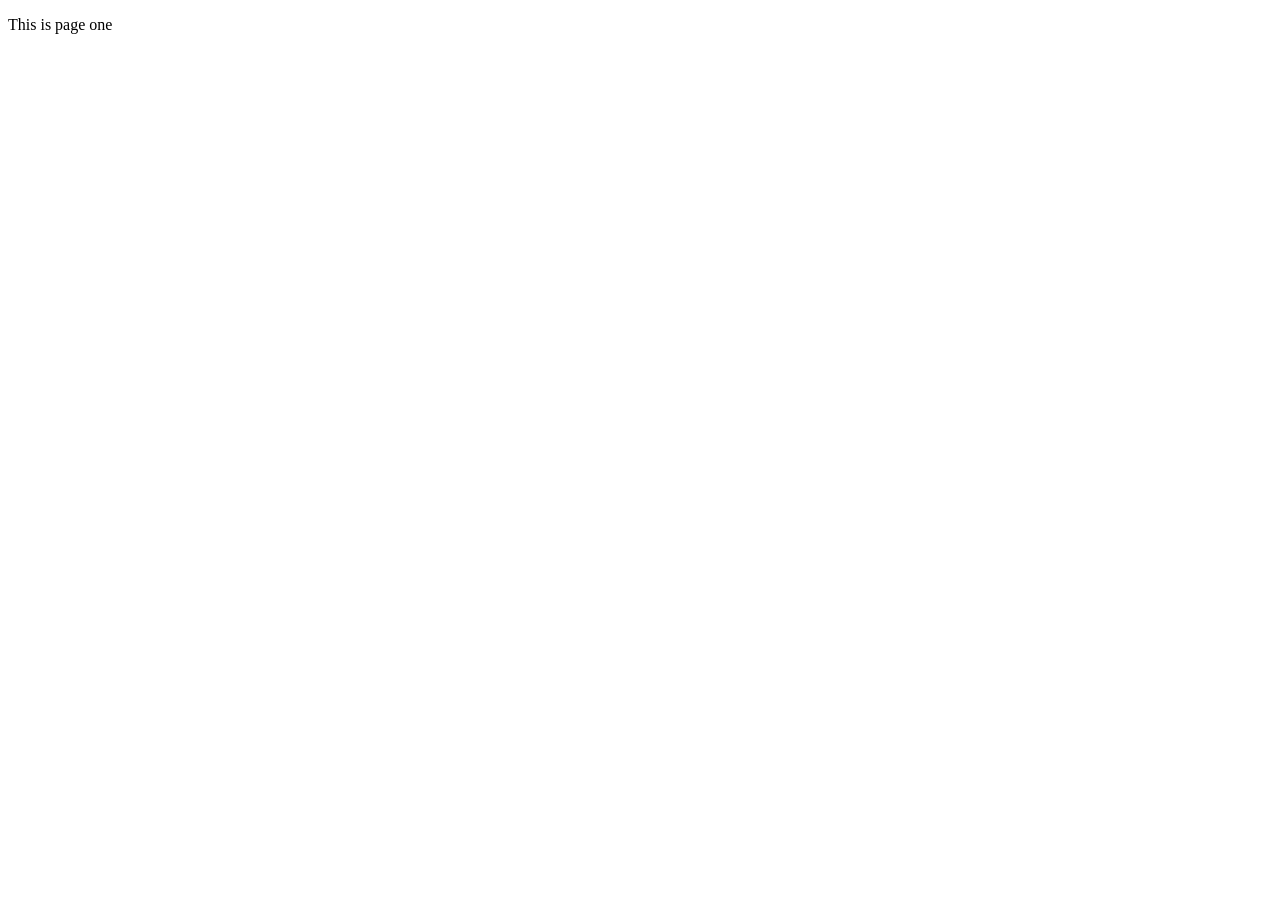
==== index.html @ 04152077 "Add files via upload" ====
<!DOCTYPE HTML>

<html>
   <head>
        <title>October 9th</title>
        <meta name="keywords" content="UNC,Chapel Hill">  
    </head>

    <body>
        <p>This is page one</p>

    </body>

</html>
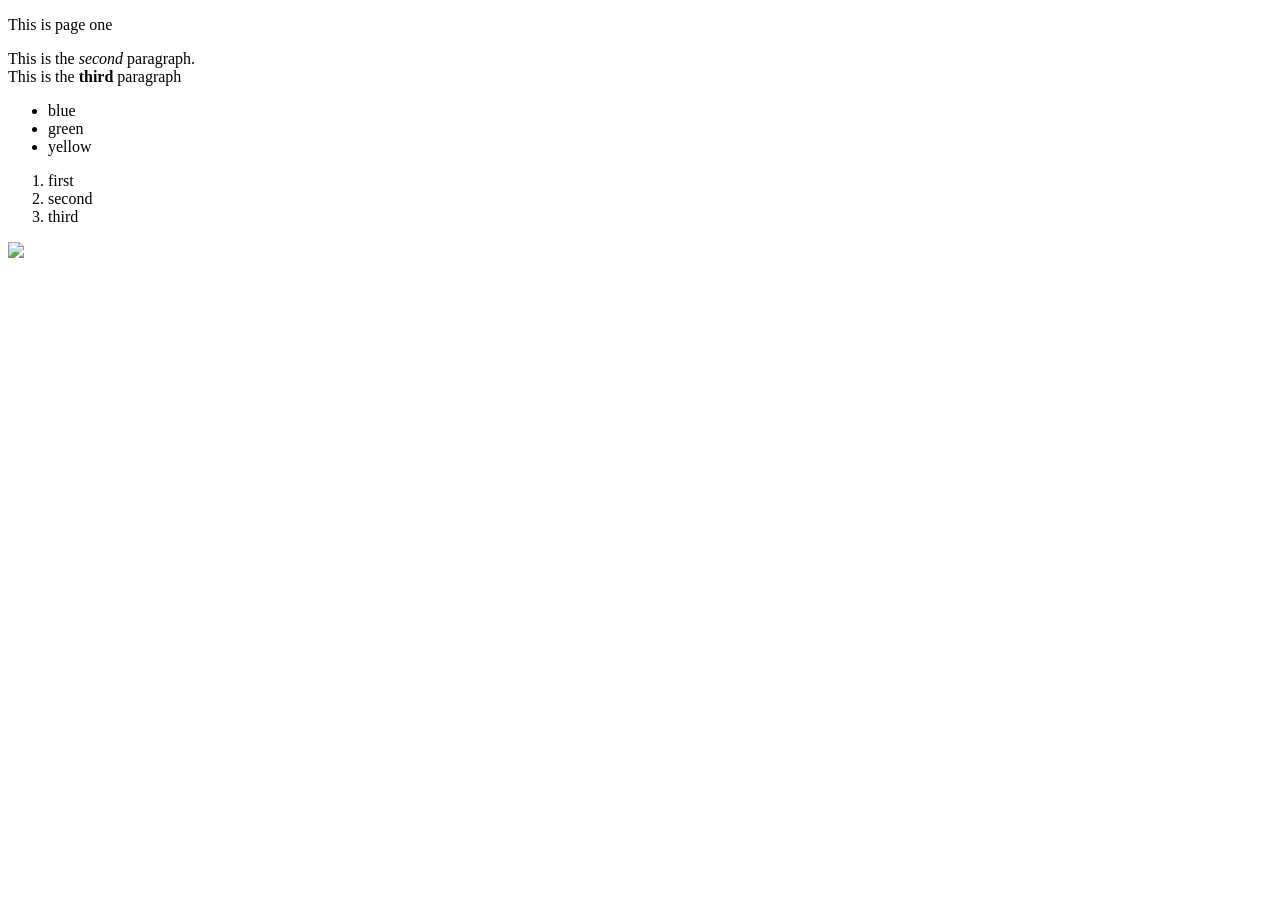
==== commit c694671f: "Add files via upload" ====
--- a/index.html
+++ b/index.html
@@ -9,6 +9,23 @@
     <body>
         <p>This is page one</p>
 
+        <p>This is the <i> second</i> paragraph. <br> This is the <b>third</b> paragraph </p>
+
+        <ul>
+            <li>blue</li>
+            <li>green</li>
+            <li>yellow
+            </li>
+        </ul>
+
+        <ol>
+            <li>first</li>
+            <li>second</li>
+            <li>third</li>
+        </ol>
+
+        <img src="graphics/olivia.jpg">
+
     </body>
 
 </html>
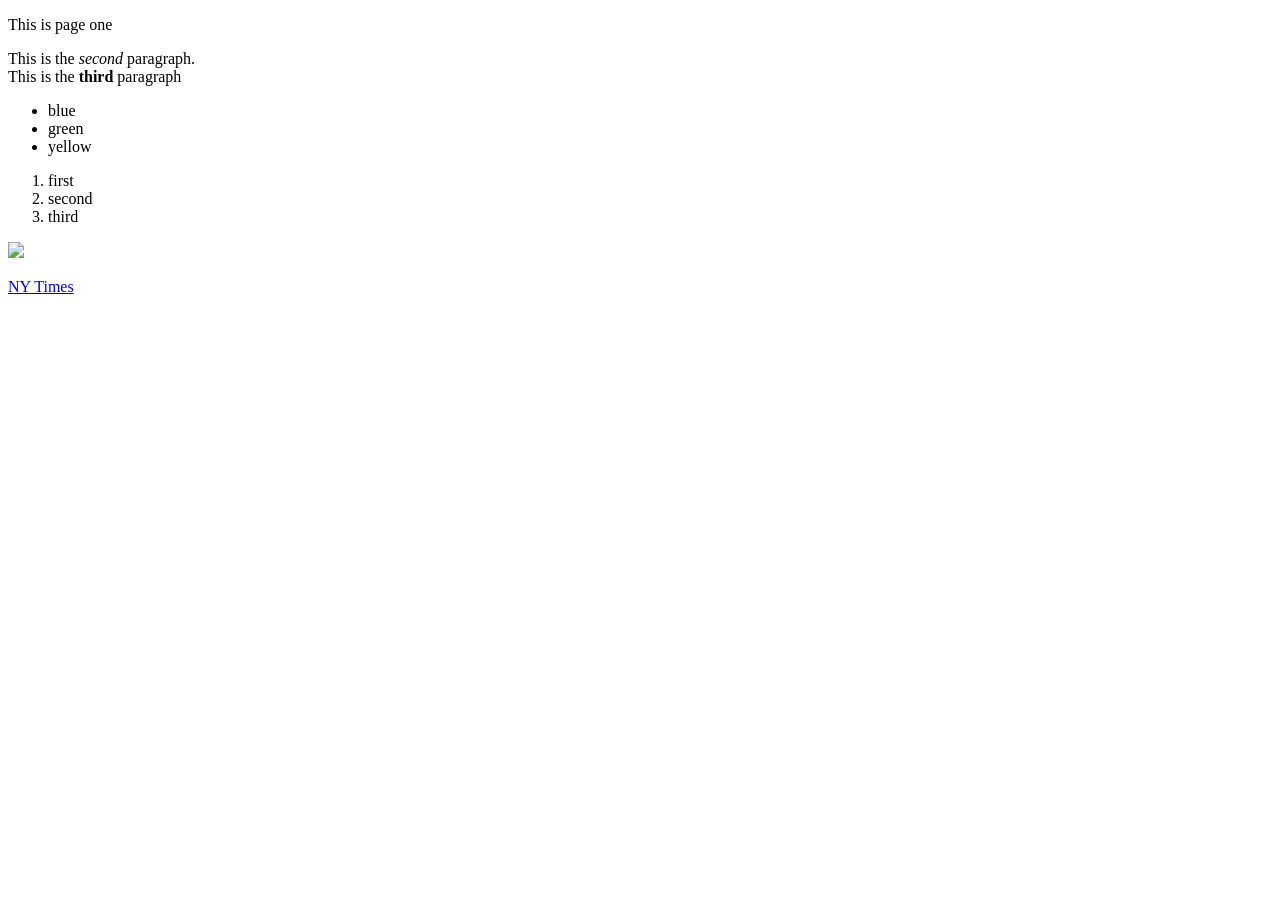
==== commit d8288054: "Add files via upload" ====
--- a/index.html
+++ b/index.html
@@ -26,6 +26,10 @@
 
         <img src="graphics/olivia.jpg">
 
+        <p>
+        <a href = "https://www.nytimes.com/" target="_blank">NY Times</a>
+        </p>
+
     </body>
 
 </html>
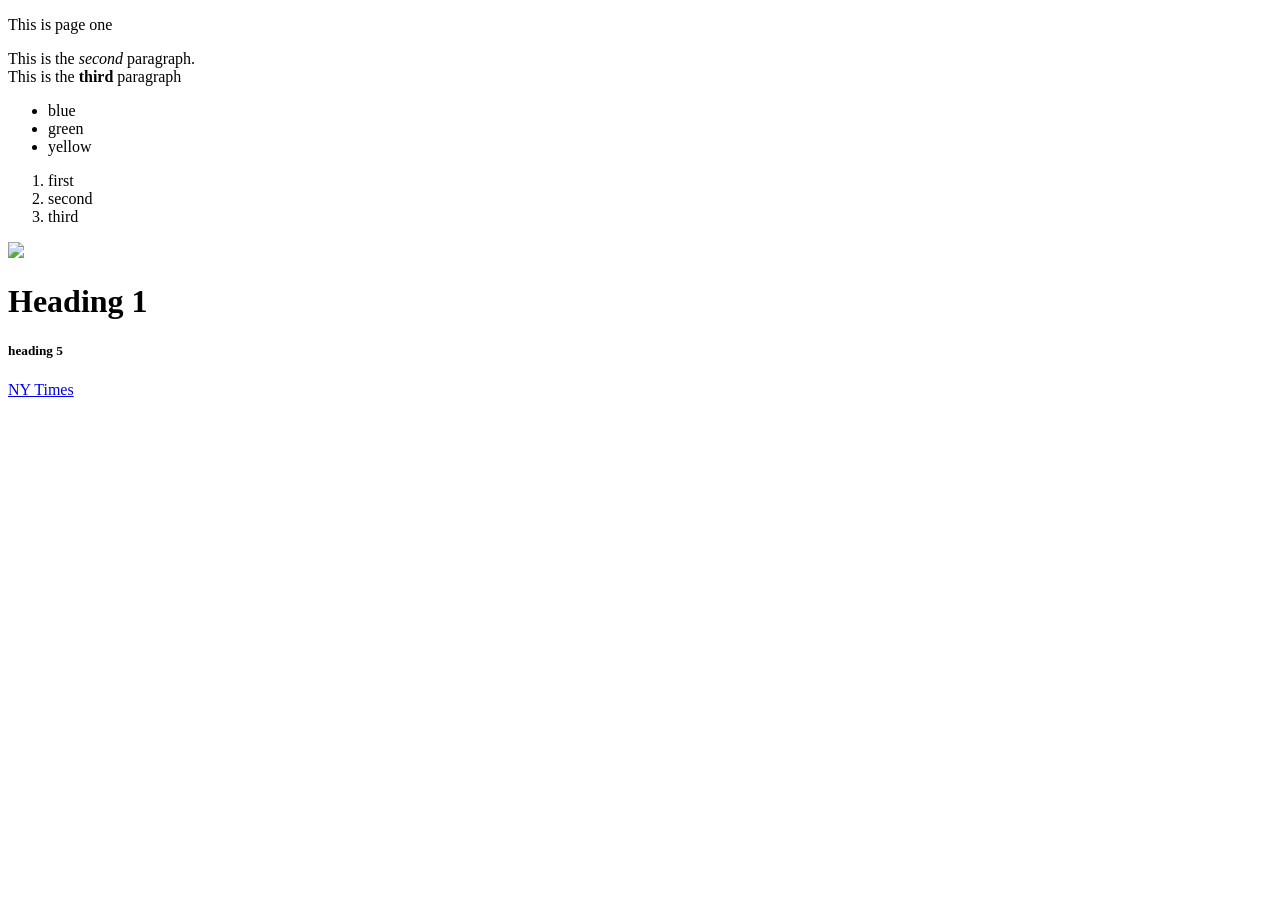
==== commit 3a5e5b12: "Add files via upload" ====
--- a/index.html
+++ b/index.html
@@ -26,6 +26,9 @@
 
         <img src="graphics/olivia.jpg">
 
+        <H1>Heading 1  </H1>
+        <h5>heading 5</h5>
+
         <p>
         <a href = "https://www.nytimes.com/" target="_blank">NY Times</a>
         </p>
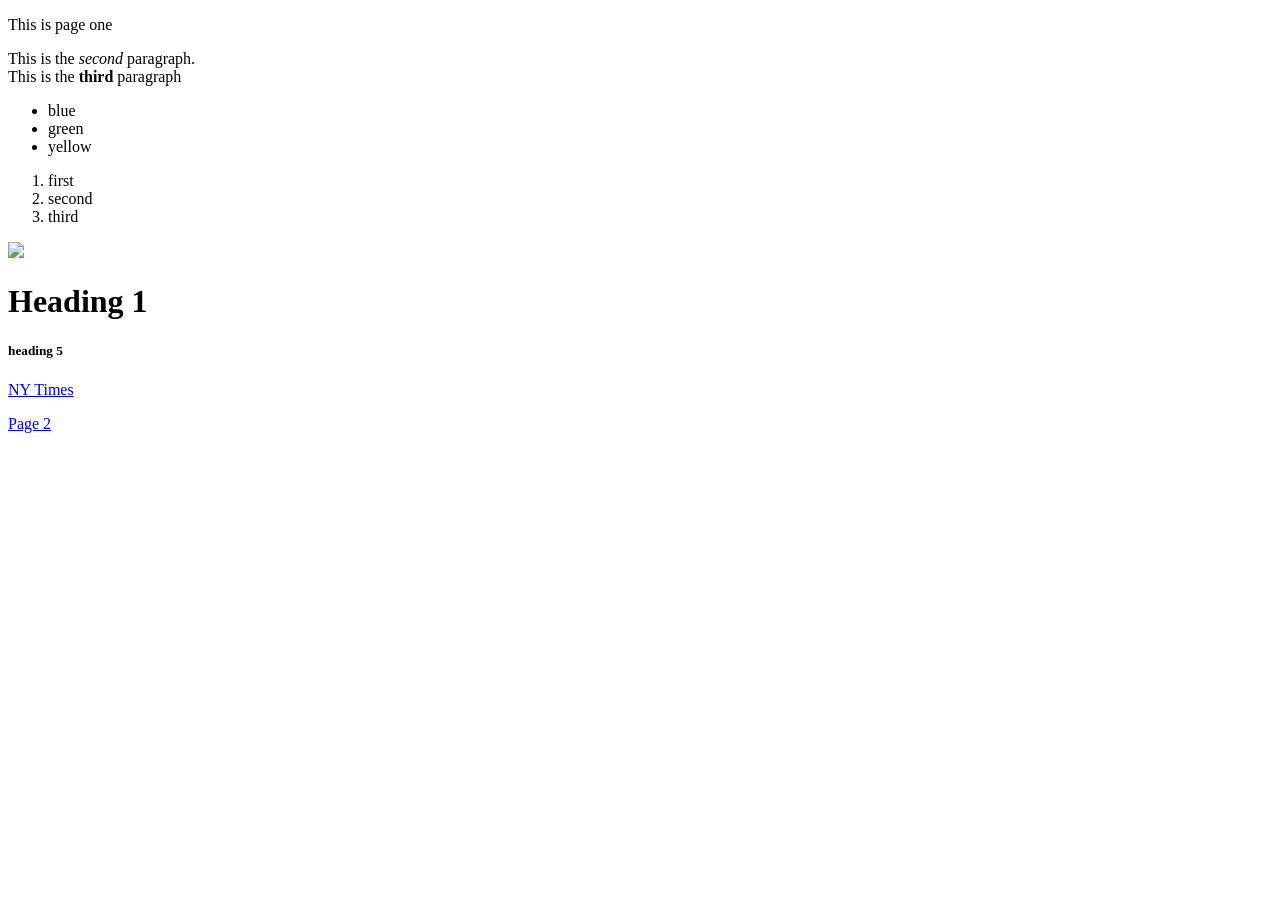
==== commit f3110e09: "Add files via upload" ====
--- a/index.html
+++ b/index.html
@@ -24,7 +24,8 @@
             <li>third</li>
         </ol>
 
-        <img src="graphics/olivia.jpg">
+        <img src="graphics/baby.jpeg
+        ">
 
         <H1>Heading 1  </H1>
         <h5>heading 5</h5>
@@ -33,6 +34,10 @@
         <a href = "https://www.nytimes.com/" target="_blank">NY Times</a>
         </p>
 
+        <p>
+            <a href = "page2.html" target="_blank">Page 2</a>
+        </p>
+
     </body>
 
 </html>
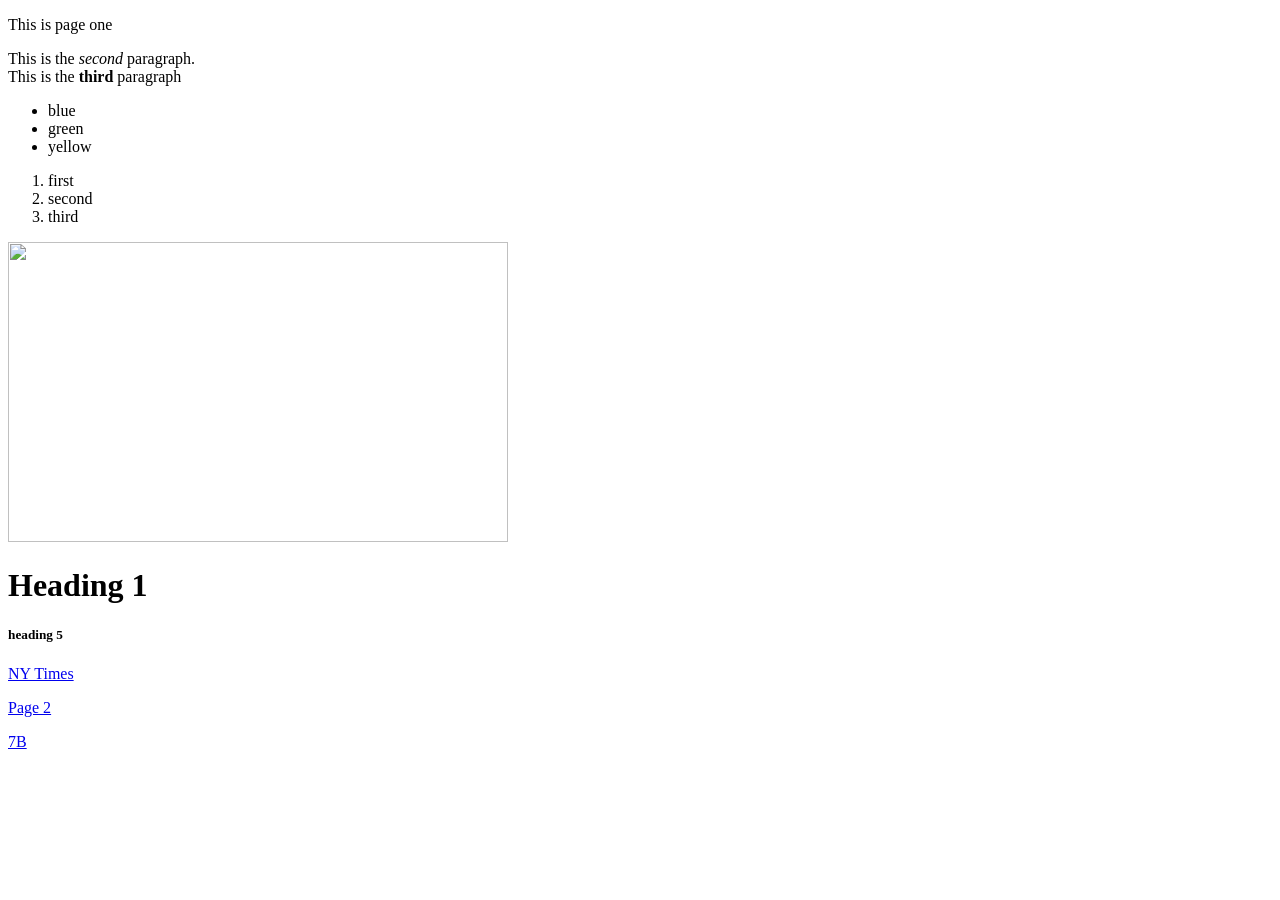
==== commit 0cf66951: "Add files via upload" ====
--- a/index.html
+++ b/index.html
@@ -24,8 +24,7 @@
             <li>third</li>
         </ol>
 
-        <img src="graphics/baby.jpeg
-        ">
+       <img src="graphics/beatduke.jpg" width="500" height="300">
 
         <H1>Heading 1  </H1>
         <h5>heading 5</h5>
@@ -38,6 +37,10 @@
             <a href = "page2.html" target="_blank">Page 2</a>
         </p>
 
+        <p>
+            <a href = "7b.html" target="_blank">7B</a>
+        </p>
+
     </body>
 
 </html>
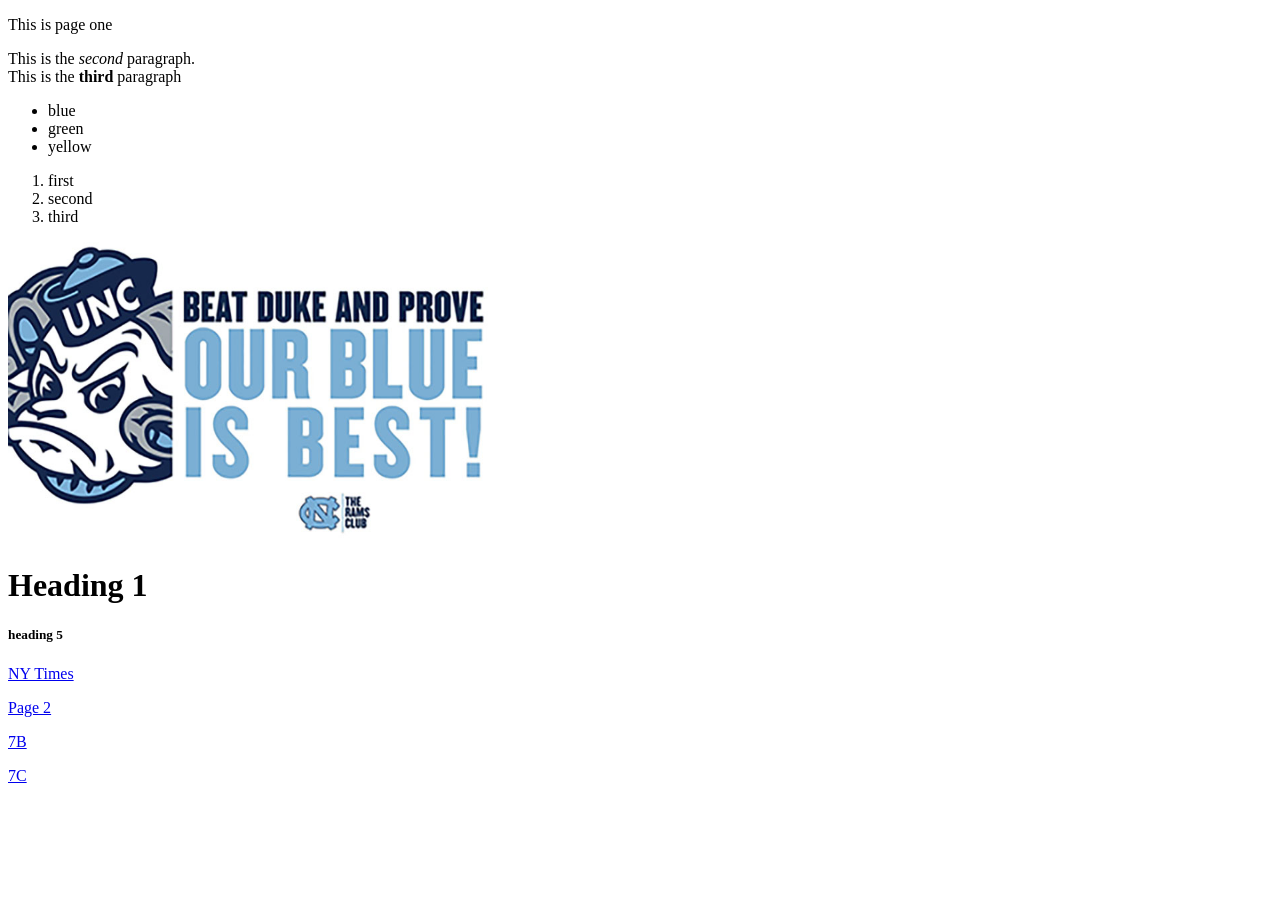
==== commit 50e12b9f: "Add files via upload" ====
--- a/index.html
+++ b/index.html
@@ -41,6 +41,12 @@
             <a href = "7b.html" target="_blank">7B</a>
         </p>
 
+        <p>
+
+            <a href = "glee.html" target="_blank">7C</a>
+        </p>
+
+
     </body>
 
 </html>
